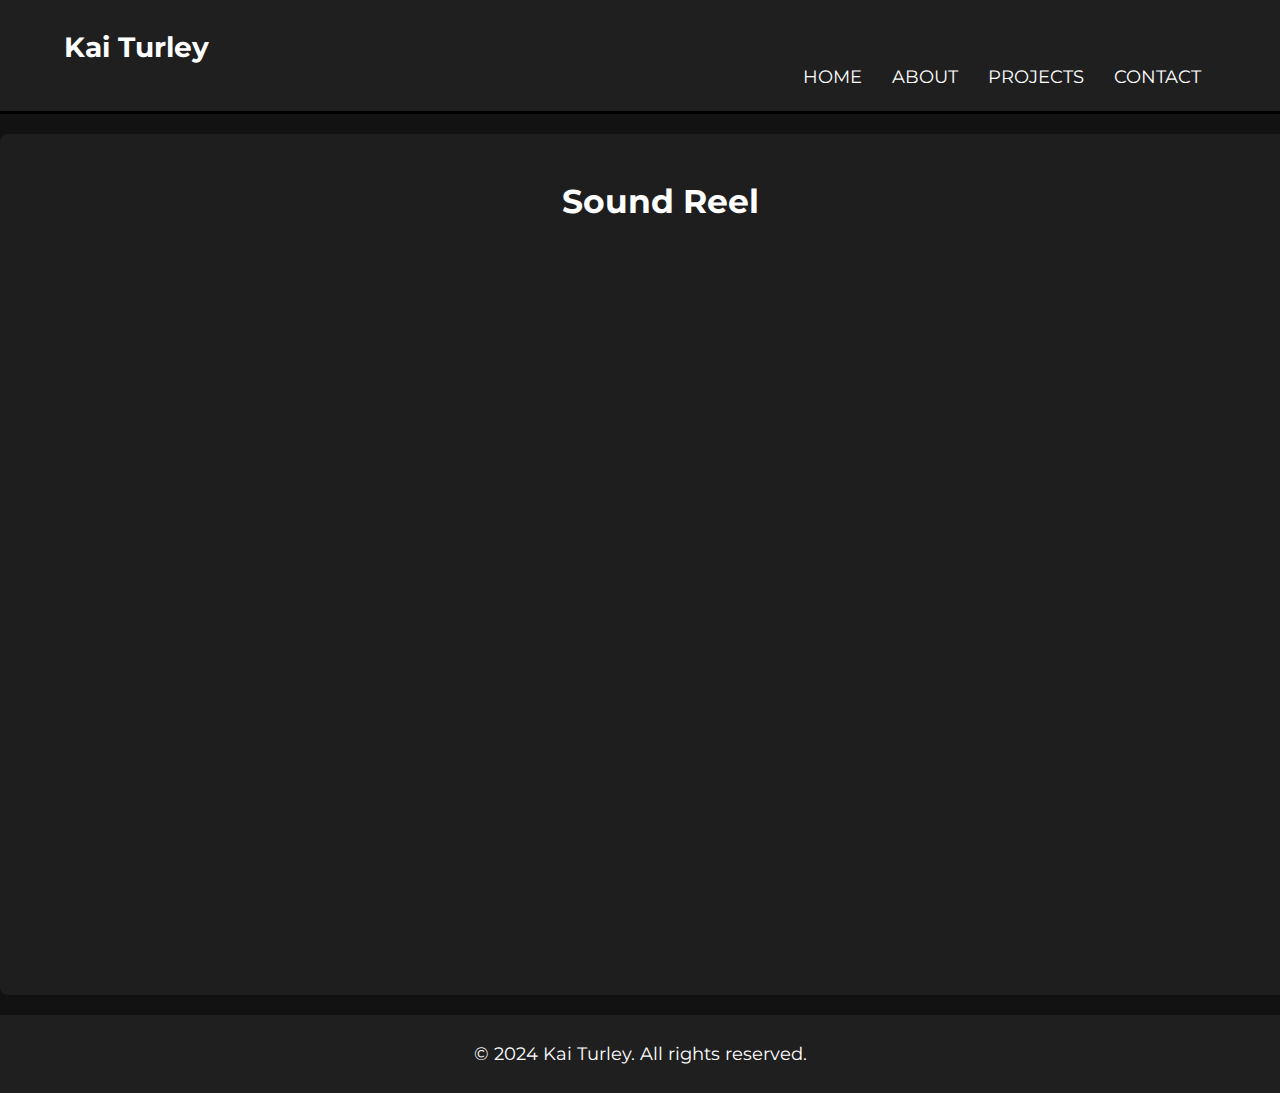
==== index.html @ b64ee40c "Update index.html" ====
<!DOCTYPE html>
<html lang="en">
<head>
    <meta charset="UTF-8">
    <meta name="viewport" content="width=device-width, initial-scale=1.0">
    <title>Kai Turley's Portfolio</title>
    <link rel="stylesheet" href="style.css">
</head>
<body>
    <header>
        <div class="container">
            <div id="branding">
                <h1>Kai Turley</h1>
            </div>
            <nav>
                <ul>
                    <li><a href="/">Home</a></li>
                    <li><a href="/about">About</a></li>
                    <li><a href="/projects">Projects</a></li>
                    <li><a href="/contact">Contact</a></li>
                </ul>
            </nav>
        </div>
    </header>
    <div class="home-container content">
        <section>
            <center><h2>Sound Reel</h2></center>
            <center>
                <iframe id="video-frame" width="800" height="450" src="https://www.youtube.com/embed/6KhFezvs4ig" title="YouTube video player" frameborder="0" allow="accelerometer; autoplay; clipboard-write; encrypted-media; gyroscope; picture-in-picture; web-share" allowfullscreen></iframe>
            </center>
        </section>
    </div>
    <footer>
        <p>&copy; 2024 Kai Turley. All rights reserved.</p>
    </footer>

    <script>
        // Resize video to 70% of original size
        window.onload = function() {
            const videoFrame = document.getElementById("video-frame");
            videoFrame.width = 800 * 0.7;  // 70% of original width
            videoFrame.height = 450 * 0.7; // 70% of original height
        };
    </script>
</body>
</html>
---- style.css ----
/* Import Montserrat font from Google Fonts */
@import url('https://fonts.googleapis.com/css2?family=Montserrat:wght@400;700&display=swap');

/* General body styles */
body {
    font-family: 'Montserrat';
    margin: 0;
    padding: 0;
    background-color: #121212;
    color: #ffffff;
    font-size: 22px;
}

/* Container styling */
.container {
    width: 90%;
    max-width: 1200px;
    margin: auto;
    overflow: hidden;
}

/* Home container styling */
.home-container {
    width: 100%;
    margin: 0;
    padding: 0;
}

header {
    background: #1f1f1f;
    color: #ffffff;
    padding-top: 30px;
    min-height: 70px;
    border-bottom: #000000 3px solid;
}

header a {
    color: #ffffff;
    text-decoration: none;
    text-transform: uppercase;
    font-size: 18px;
}

header ul {
    padding: 0;
    list-style: none;
    display: flex;
    justify-content: space-between;
}

header li {
    float: left;
    display: inline;
    padding: 0 15px;
}

header #branding {
    float: left;
}

header #branding h1 {
    margin: 0;
    font-size: 28px;
}

header nav {
    float: right;
    margin-top: 10px;
}

.content {
    padding: 20px;
    background: #1e1e1e;
    margin-top: 20px;
    border-radius: 8px;
}

.content div {
    margin-bottom: 20px;
}

/* Bio, Skills, and Favorites container styling */
.content-wrapper {
    display: flex;
    flex-wrap: wrap;
    justify-content: space-between;
    gap: 20px;
}

.bio {
    flex: 2;
    background: #2a2a2a;
    padding: 20px;
    border-radius: 8px;
    min-width: 300px;
}

.skills-favorites-container {
    display: flex;
    flex-direction: column;
    gap: 20px;
    flex: 1;
    min-width: 300px;
}

.skills, .favorites {
    background: #2a2a2a;
    padding: 20px;
    border-radius: 8px;
    font-size: 22px;
}

footer {
    background: #1f1f1f;
    color: #ffffff;
    text-align: center;
    padding: 10px 0;
    margin-top: 20px;
    font-size: 18px;
}

/* Responsive Breakpoints */

/* Large Screens (Desktops, Laptops) */
@media (min-width: 992px) {
    iframe {
        max-width: 20%; /* Limits video width on larger screens */
        height: auto;
    }
}

/* Medium Screens (Tablets, iPads) */
@media (max-width: 992px) {
    .container {
        width: 90%;
    }

    .bio, .skills, .favorites {
        font-size: 20px;
    }

    body {
        font-size: 18px;
    }

    .content-wrapper {
        flex-direction: column;
    }
}

/* Small Screens (Mobile Phones) */
@media (max-width: 768px) {
    header ul {
        flex-wrap: wrap; /* Allows items to wrap if necessary */
        justify-content: center;
        gap: 5px; /* Reduces space between links */
    }

    header a {
        font-size: 14px; /* Smaller font size for better fit */
        padding: 5px 10px; /* Reduces padding for better spacing */
    }

    header #branding h1 {
        font-size: 22px; /* Adjusts branding text size */
    }

    .bio, .skills, .favorites {
        font-size: 18px;
    }

    body {
        font-size: 16px;
    }
}

/* Extra Small Screens (Small Phones) */
@media (max-width: 576px) {
    .bio, .skills, .favorites {
        font-size: 16px;
    }

    header #branding h1 {
        font-size: 20px;
    }

    body {
        font-size: 14px;
    }
}

/* YouTube Video Responsiveness */
iframe {
    width: 100%;
    max-width: 100%;
    height: auto;
    aspect-ratio: 16 / 9;
}
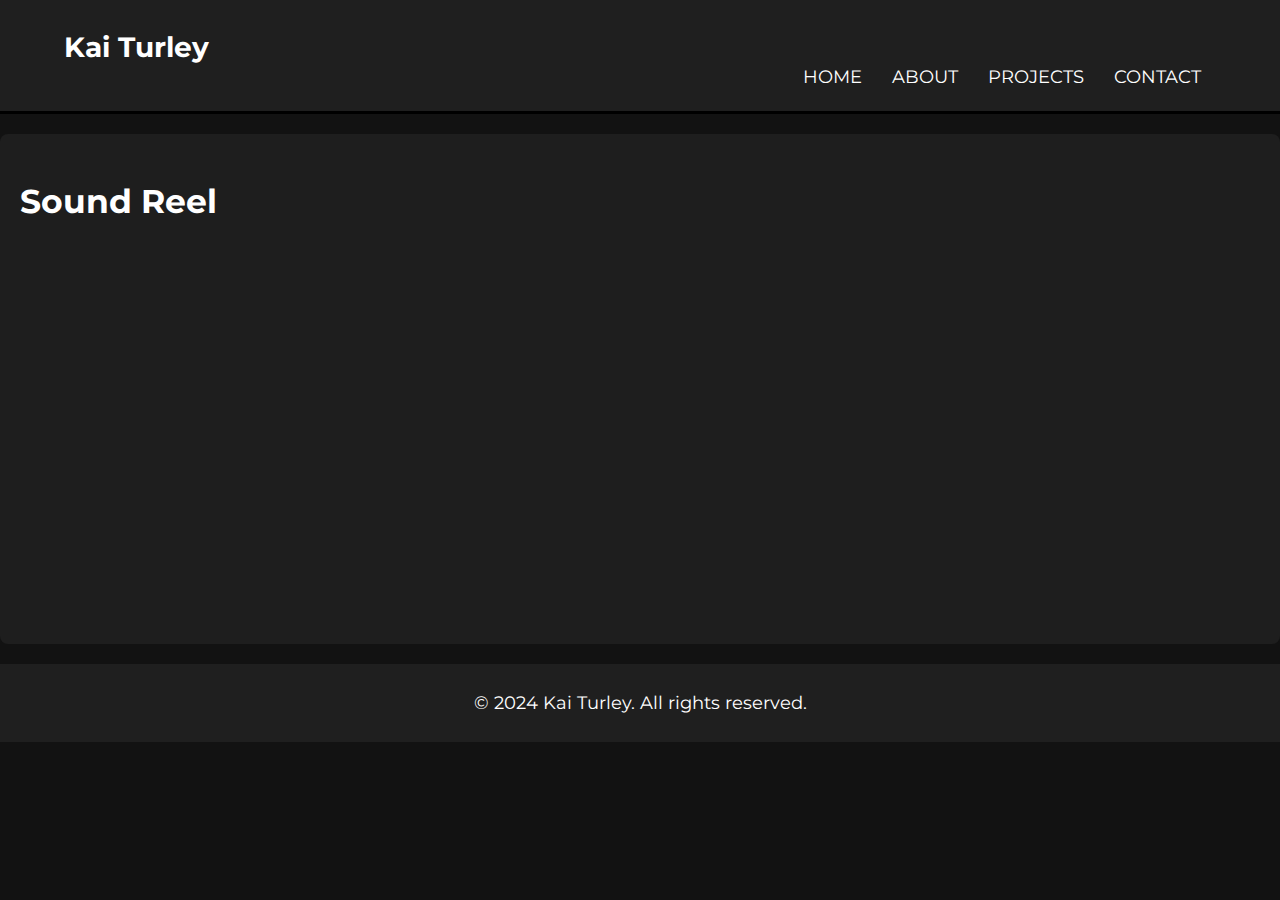
==== commit 154f75df: "Update index.html" ====
--- a/index.html
+++ b/index.html
@@ -22,25 +22,34 @@
             </nav>
         </div>
     </header>
-    <div class="home-container content">
-        <section>
-            <center><h2>Sound Reel</h2></center>
-            <center>
-                <iframe id="video-frame" width="800" height="450" src="https://www.youtube.com/embed/6KhFezvs4ig" title="YouTube video player" frameborder="0" allow="accelerometer; autoplay; clipboard-write; encrypted-media; gyroscope; picture-in-picture; web-share" allowfullscreen></iframe>
-            </center>
+    <main class="content">
+        <section class="video-section">
+            <h2>Sound Reel</h2>
+            <div class="video-wrapper">
+                <iframe id="video-frame" src="https://www.youtube.com/embed/6KhFezvs4ig" title="YouTube video player" frameborder="0" allow="accelerometer; autoplay; clipboard-write; encrypted-media; gyroscope; picture-in-picture; web-share" allowfullscreen></iframe>
+            </div>
         </section>
-    </div>
+    </main>
     <footer>
         <p>&copy; 2024 Kai Turley. All rights reserved.</p>
     </footer>
 
     <script>
-        // Resize video to 70% of original size
-        window.onload = function() {
+        // Resize YouTube video on page load and resize events
+        function resizeVideo() {
             const videoFrame = document.getElementById("video-frame");
-            videoFrame.width = 800 * 0.7;  // 70% of original width
-            videoFrame.height = 450 * 0.7; // 70% of original height
-        };
+            if (window.innerWidth >= 992) { // Large desktop screens
+                videoFrame.style.width = '50%';
+                videoFrame.style.height = 'auto';
+            } else { // Smaller screens
+                videoFrame.style.width = '100%';
+                videoFrame.style.height = 'auto';
+            }
+        }
+
+        // Run resizeVideo on load and resize
+        window.addEventListener("load", resizeVideo);
+        window.addEventListener("resize", resizeVideo);
     </script>
 </body>
 </html>
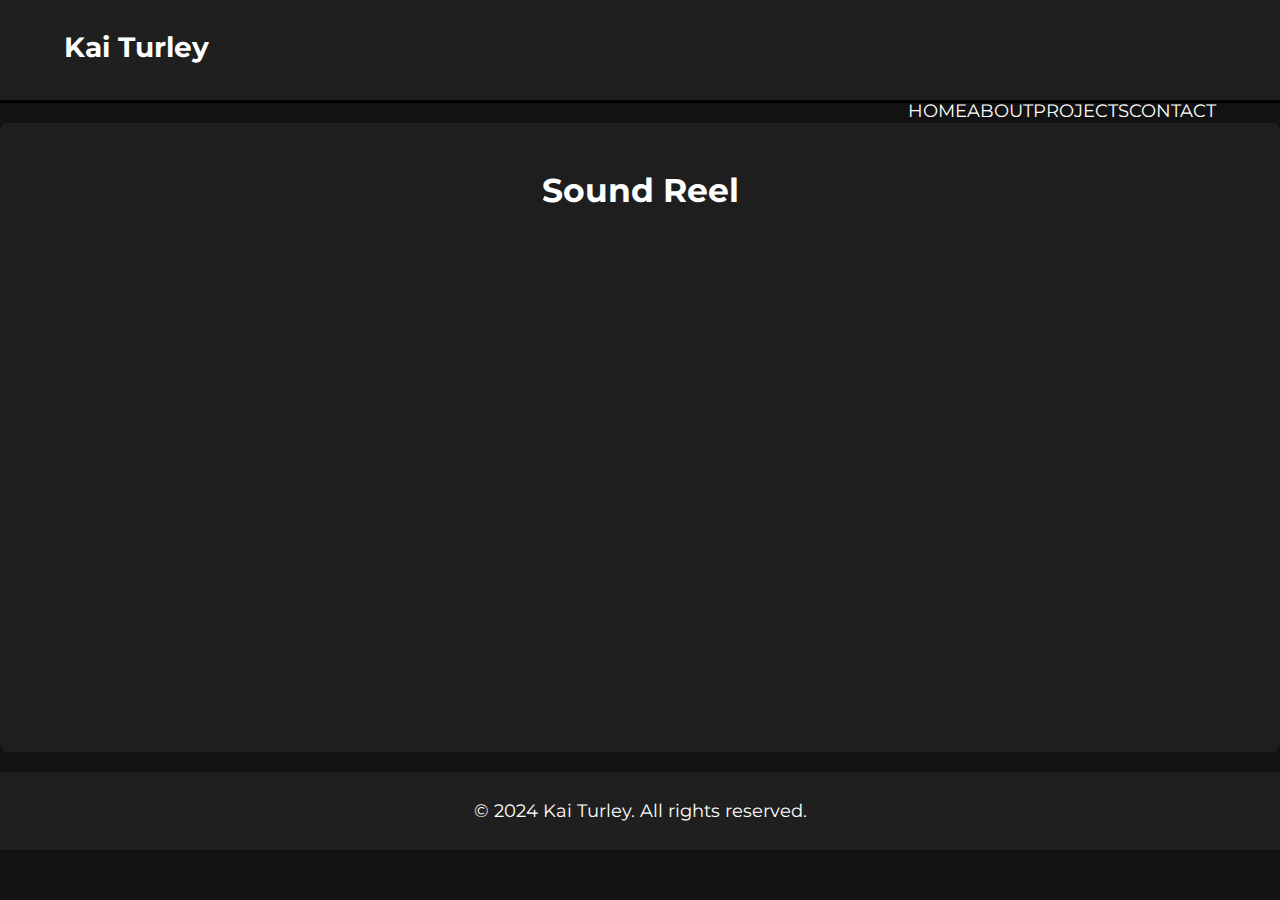
==== commit a0cbd8f6: "Update index.html" ====
--- a/index.html
+++ b/index.html
@@ -22,32 +22,31 @@
             </nav>
         </div>
     </header>
-    <main class="content">
-        <section class="video-section">
-            <h2>Sound Reel</h2>
-            <div class="video-wrapper">
+    <div class="home-container content">
+        <section>
+            <center><h2>Sound Reel</h2></center>
+            <center>
                 <iframe id="video-frame" src="https://www.youtube.com/embed/6KhFezvs4ig" title="YouTube video player" frameborder="0" allow="accelerometer; autoplay; clipboard-write; encrypted-media; gyroscope; picture-in-picture; web-share" allowfullscreen></iframe>
-            </div>
+            </center>
         </section>
-    </main>
+    </div>
     <footer>
         <p>&copy; 2024 Kai Turley. All rights reserved.</p>
     </footer>
 
     <script>
-        // Resize YouTube video on page load and resize events
         function resizeVideo() {
             const videoFrame = document.getElementById("video-frame");
-            if (window.innerWidth >= 992) { // Large desktop screens
-                videoFrame.style.width = '50%';
-                videoFrame.style.height = 'auto';
-            } else { // Smaller screens
-                videoFrame.style.width = '100%';
-                videoFrame.style.height = 'auto';
+            if (window.innerWidth >= 768) { // Apply on larger screens
+                videoFrame.style.width = "70%";  // 70% width on larger screens
+                videoFrame.style.height = "auto"; // Maintain aspect ratio
+            } else {
+                videoFrame.style.width = "100%"; // Full width on smaller screens
+                videoFrame.style.height = "auto"; // Maintain aspect ratio
             }
         }
 
-        // Run resizeVideo on load and resize
+        // Run resizeVideo on page load and window resize
         window.addEventListener("load", resizeVideo);
         window.addEventListener("resize", resizeVideo);
     </script>
--- a/style.css
+++ b/style.css
@@ -3,7 +3,7 @@
 
 /* General body styles */
 body {
-    font-family: 'Montserrat';
+    font-family: 'Montserrat', sans-serif;
     margin: 0;
     padding: 0;
     background-color: #121212;
@@ -16,14 +16,6 @@
     width: 90%;
     max-width: 1200px;
     margin: auto;
-    overflow: hidden;
-}
-
-/* Home container styling */
-.home-container {
-    width: 100%;
-    margin: 0;
-    padding: 0;
 }
 
 header {
@@ -31,7 +23,7 @@
     color: #ffffff;
     padding-top: 30px;
     min-height: 70px;
-    border-bottom: #000000 3px solid;
+    border-bottom: 3px solid #000;
 }
 
 header a {
@@ -42,20 +34,10 @@
 }
 
 header ul {
-    padding: 0;
     list-style: none;
     display: flex;
     justify-content: space-between;
-}
-
-header li {
-    float: left;
-    display: inline;
-    padding: 0 15px;
-}
-
-header #branding {
-    float: left;
+    padding: 0;
 }
 
 header #branding h1 {
@@ -75,39 +57,31 @@
     border-radius: 8px;
 }
 
-.content div {
-    margin-bottom: 20px;
+.video-section h2 {
+    text-align: center;
+    margin: 0 0 20px;
 }
 
-/* Bio, Skills, and Favorites container styling */
-.content-wrapper {
+.video-wrapper {
     display: flex;
-    flex-wrap: wrap;
-    justify-content: space-between;
-    gap: 20px;
+    justify-content: center;
 }
 
-.bio {
-    flex: 2;
-    background: #2a2a2a;
-    padding: 20px;
-    border-radius: 8px;
-    min-width: 300px;
+/* YouTube Video Responsiveness */
+iframe {
+    width: 100%;
+    max-width: 100%;
+    height: auto;
+    aspect-ratio: 16 / 9;
 }
 
-.skills-favorites-container {
-    display: flex;
-    flex-direction: column;
-    gap: 20px;
-    flex: 1;
-    min-width: 300px;
-}
+/* Responsive Breakpoints */
 
-.skills, .favorites {
-    background: #2a2a2a;
-    padding: 20px;
-    border-radius: 8px;
-    font-size: 22px;
+/* Large Screens (Desktops) */
+@media (min-width: 992px) {
+    .video-wrapper iframe {
+        max-width: 50%;
+    }
 }
 
 footer {
@@ -119,80 +93,17 @@
     font-size: 18px;
 }
 
-/* Responsive Breakpoints */
-
-/* Large Screens (Desktops, Laptops) */
-@media (min-width: 992px) {
-    iframe {
-        max-width: 20%; /* Limits video width on larger screens */
-        height: auto;
-    }
-}
-
-/* Medium Screens (Tablets, iPads) */
-@media (max-width: 992px) {
-    .container {
-        width: 90%;
-    }
-
-    .bio, .skills, .favorites {
-        font-size: 20px;
-    }
-
-    body {
-        font-size: 18px;
-    }
-
-    .content-wrapper {
-        flex-direction: column;
-    }
-}
-
-/* Small Screens (Mobile Phones) */
+/* Adjust font sizes on smaller devices */
 @media (max-width: 768px) {
-    header ul {
-        flex-wrap: wrap; /* Allows items to wrap if necessary */
-        justify-content: center;
-        gap: 5px; /* Reduces space between links */
-    }
-
     header a {
-        font-size: 14px; /* Smaller font size for better fit */
-        padding: 5px 10px; /* Reduces padding for better spacing */
+        font-size: 14px;
     }
 
     header #branding h1 {
-        font-size: 22px; /* Adjusts branding text size */
-    }
-
-    .bio, .skills, .favorites {
-        font-size: 18px;
+        font-size: 22px;
     }
 
     body {
         font-size: 16px;
     }
 }
-
-/* Extra Small Screens (Small Phones) */
-@media (max-width: 576px) {
-    .bio, .skills, .favorites {
-        font-size: 16px;
-    }
-
-    header #branding h1 {
-        font-size: 20px;
-    }
-
-    body {
-        font-size: 14px;
-    }
-}
-
-/* YouTube Video Responsiveness */
-iframe {
-    width: 100%;
-    max-width: 100%;
-    height: auto;
-    aspect-ratio: 16 / 9;
-}
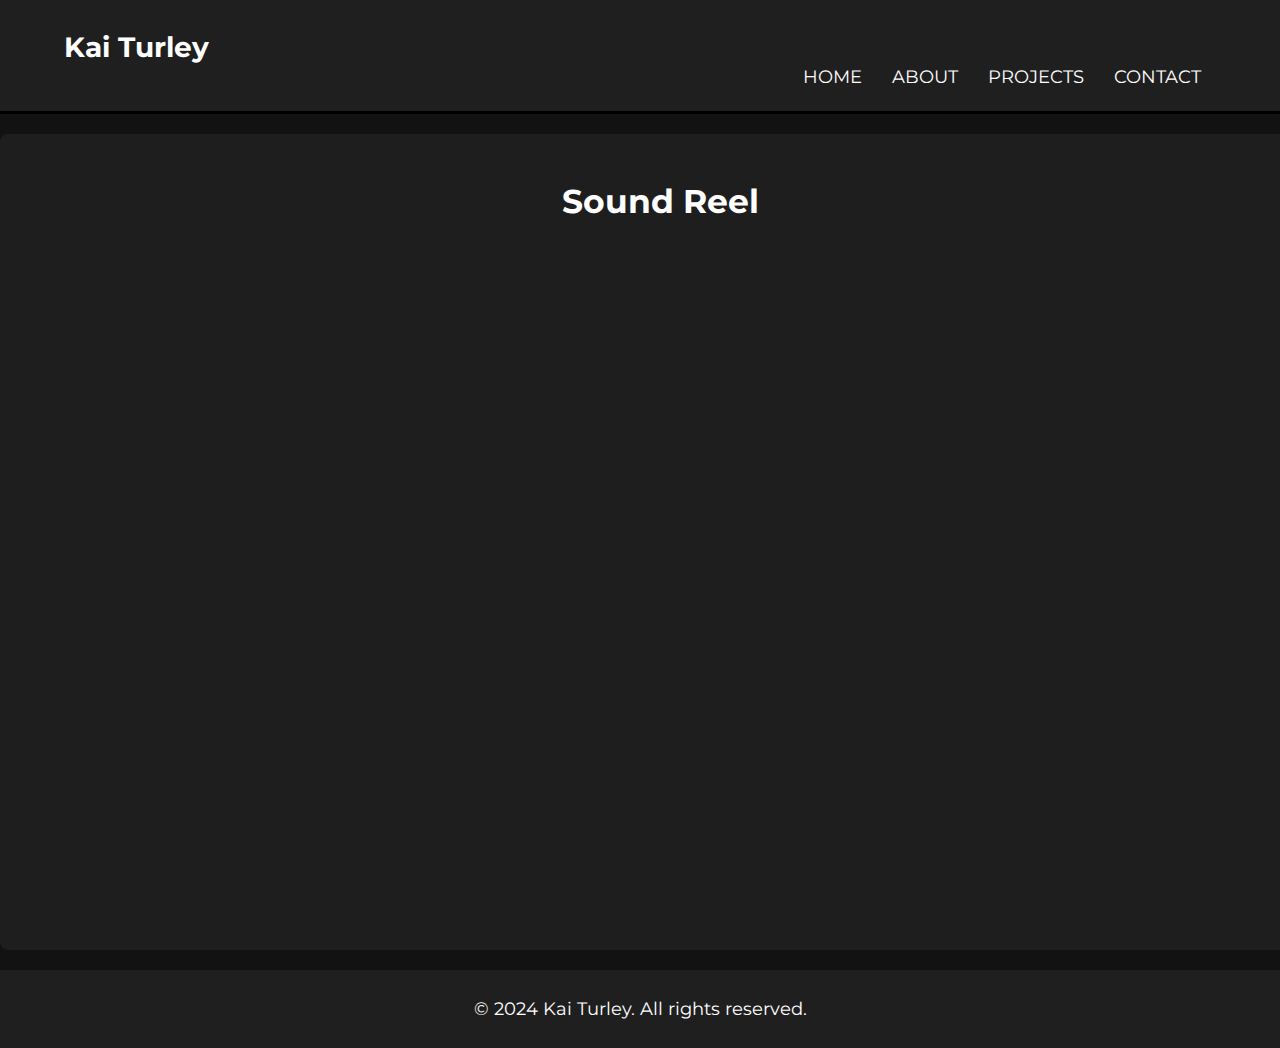
==== commit 3a66d3a8: "Update index.html" ====
--- a/index.html
+++ b/index.html
@@ -25,30 +25,29 @@
     <div class="home-container content">
         <section>
             <center><h2>Sound Reel</h2></center>
-            <center>
-                <iframe id="video-frame" src="https://www.youtube.com/embed/6KhFezvs4ig" title="YouTube video player" frameborder="0" allow="accelerometer; autoplay; clipboard-write; encrypted-media; gyroscope; picture-in-picture; web-share" allowfullscreen></iframe>
-            </center>
+            <center><iframe width="1120" height="630" src="https://www.youtube.com/embed/6KhFezvs4ig?si=HuzR6gUb6enevJm1" title="YouTube video player" frameborder="0" allow="accelerometer; autoplay; clipboard-write; encrypted-media; gyroscope; picture-in-picture; web-share" referrerpolicy="strict-origin-when-cross-origin" allowfullscreen></iframe></center>
         </section>
     </div>
+
+    <script>
+    function resizeVideo() {
+        const iframe = document.querySelector('iframe');
+        if (window.innerWidth >= 992) {
+            iframe.style.width = "1200px"; // Set width to 150% of the previous size for large screens
+            iframe.style.height = `${1200 / (16 / 9)}px`; // Adjust height based on 16:9 ratio
+        } else {
+            iframe.style.width = "100%"; // Full width for smaller screens
+            iframe.style.height = `${iframe.offsetWidth / (16 / 9)}px`; // Maintain 16:9 ratio
+        }
+    }
+
+    // Call resizeVideo initially and on window resize
+    window.addEventListener('load', resizeVideo);
+    window.addEventListener('resize', resizeVideo);
+    </script>
+
     <footer>
         <p>&copy; 2024 Kai Turley. All rights reserved.</p>
     </footer>
-
-    <script>
-        function resizeVideo() {
-            const videoFrame = document.getElementById("video-frame");
-            if (window.innerWidth >= 768) { // Apply on larger screens
-                videoFrame.style.width = "70%";  // 70% width on larger screens
-                videoFrame.style.height = "auto"; // Maintain aspect ratio
-            } else {
-                videoFrame.style.width = "100%"; // Full width on smaller screens
-                videoFrame.style.height = "auto"; // Maintain aspect ratio
-            }
-        }
-
-        // Run resizeVideo on page load and window resize
-        window.addEventListener("load", resizeVideo);
-        window.addEventListener("resize", resizeVideo);
-    </script>
 </body>
 </html>
--- a/style.css
+++ b/style.css
@@ -3,7 +3,7 @@
 
 /* General body styles */
 body {
-    font-family: 'Montserrat', sans-serif;
+    font-family: 'Montserrat';
     margin: 0;
     padding: 0;
     background-color: #121212;
@@ -16,6 +16,14 @@
     width: 90%;
     max-width: 1200px;
     margin: auto;
+    overflow: hidden;
+}
+
+/* Home container styling */
+.home-container {
+    width: 100%;
+    margin: 0;
+    padding: 0;
 }
 
 header {
@@ -23,7 +31,7 @@
     color: #ffffff;
     padding-top: 30px;
     min-height: 70px;
-    border-bottom: 3px solid #000;
+    border-bottom: #000000 3px solid;
 }
 
 header a {
@@ -34,10 +42,20 @@
 }
 
 header ul {
+    padding: 0;
     list-style: none;
     display: flex;
     justify-content: space-between;
-    padding: 0;
+}
+
+header li {
+    float: left;
+    display: inline;
+    padding: 0 15px;
+}
+
+header #branding {
+    float: left;
 }
 
 header #branding h1 {
@@ -57,31 +75,39 @@
     border-radius: 8px;
 }
 
-.video-section h2 {
-    text-align: center;
-    margin: 0 0 20px;
+.content div {
+    margin-bottom: 20px;
 }
 
-.video-wrapper {
+/* Bio, Skills, and Favorites container styling */
+.content-wrapper {
     display: flex;
-    justify-content: center;
+    flex-wrap: wrap;
+    justify-content: space-between;
+    gap: 20px;
 }
 
-/* YouTube Video Responsiveness */
-iframe {
-    width: 100%;
-    max-width: 100%;
-    height: auto;
-    aspect-ratio: 16 / 9;
+.bio {
+    flex: 2;
+    background: #2a2a2a;
+    padding: 20px;
+    border-radius: 8px;
+    min-width: 300px;
 }
 
-/* Responsive Breakpoints */
+.skills-favorites-container {
+    display: flex;
+    flex-direction: column;
+    gap: 20px;
+    flex: 1;
+    min-width: 300px;
+}
 
-/* Large Screens (Desktops) */
-@media (min-width: 992px) {
-    .video-wrapper iframe {
-        max-width: 50%;
-    }
+.skills, .favorites {
+    background: #2a2a2a;
+    padding: 20px;
+    border-radius: 8px;
+    font-size: 22px;
 }
 
 footer {
@@ -93,17 +119,80 @@
     font-size: 18px;
 }
 
-/* Adjust font sizes on smaller devices */
+/* Responsive Breakpoints */
+
+/* Large Screens (Desktops, Laptops) */
+@media (min-width: 992px) {
+    iframe {
+        max-width: 20%; /* Limits video width on larger screens */
+        height: auto;
+    }
+}
+
+/* Medium Screens (Tablets, iPads) */
+@media (max-width: 992px) {
+    .container {
+        width: 90%;
+    }
+
+    .bio, .skills, .favorites {
+        font-size: 20px;
+    }
+
+    body {
+        font-size: 18px;
+    }
+
+    .content-wrapper {
+        flex-direction: column;
+    }
+}
+
+/* Small Screens (Mobile Phones) */
 @media (max-width: 768px) {
+    header ul {
+        flex-wrap: wrap; /* Allows items to wrap if necessary */
+        justify-content: center;
+        gap: 5px; /* Reduces space between links */
+    }
+
     header a {
-        font-size: 14px;
+        font-size: 14px; /* Smaller font size for better fit */
+        padding: 5px 10px; /* Reduces padding for better spacing */
     }
 
     header #branding h1 {
-        font-size: 22px;
+        font-size: 22px; /* Adjusts branding text size */
+    }
+
+    .bio, .skills, .favorites {
+        font-size: 18px;
     }
 
     body {
         font-size: 16px;
     }
 }
+
+/* Extra Small Screens (Small Phones) */
+@media (max-width: 576px) {
+    .bio, .skills, .favorites {
+        font-size: 16px;
+    }
+
+    header #branding h1 {
+        font-size: 20px;
+    }
+
+    body {
+        font-size: 14px;
+    }
+}
+
+/* YouTube Video Responsiveness */
+iframe {
+    width: 100%;
+    max-width: 100%;
+    height: auto;
+    aspect-ratio: 16 / 9;
+}
